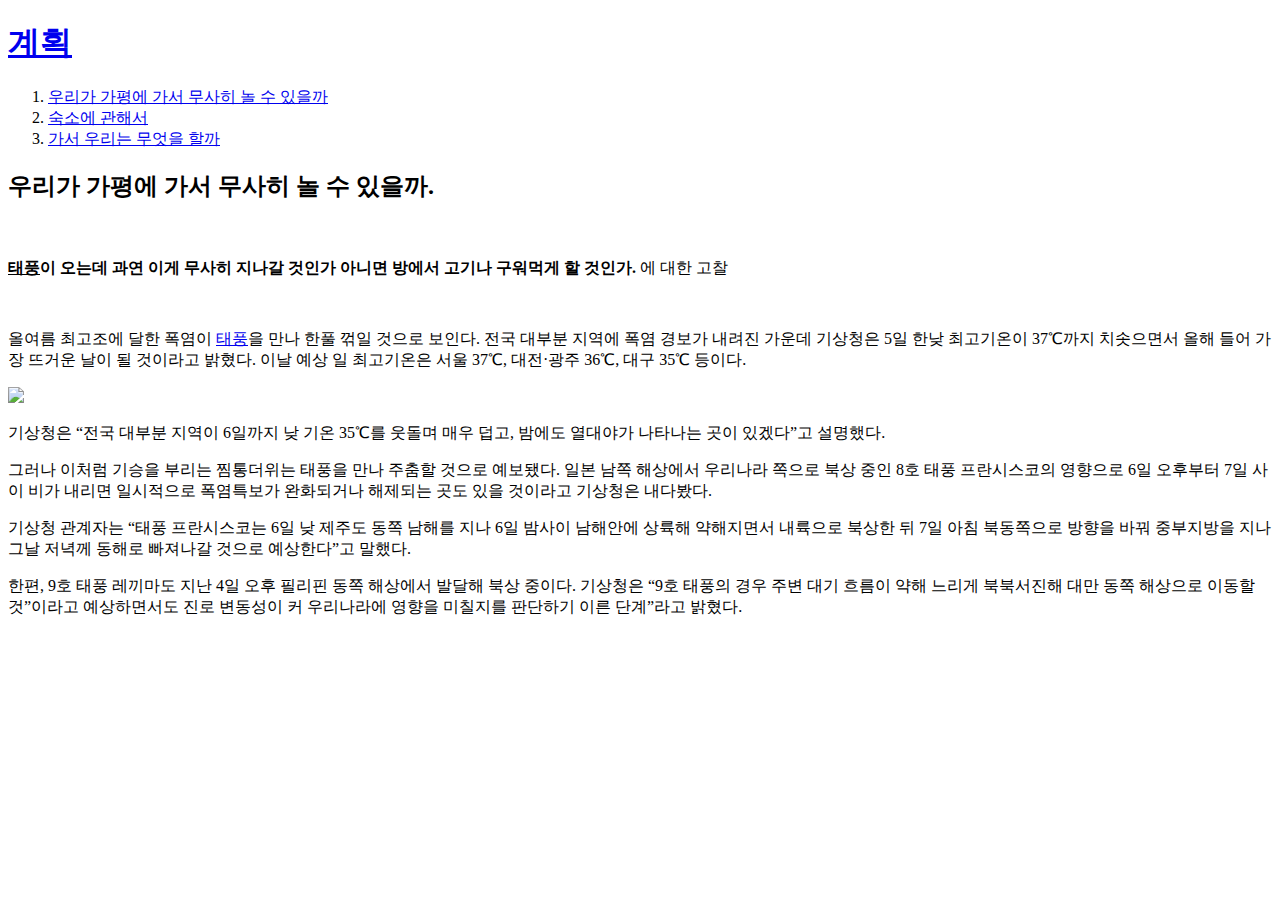
==== 1.html @ a92b9a2b "1st version" ====
<!doctype html>

<html>
	<head>
		<title>놀러갈수 있을까</title>
		<meta charset="utf-8">
	</head>

	<body>
		<h1><a href = "index.html">계획</a></h1>
		<ol>
			<li><a href = "1.html">우리가 가평에 가서 무사히 놀 수 있을까</a></li>
			<li><a href = "2.html">숙소에 관해서</a></li>
			<li><a href = "3.html">가서 우리는 무엇을 할까</a> </li>
		</ol>
		<h2>우리가 가평에 가서 무사히 놀 수 있을까.</h2>
		<br><br>
		<strong><u>태풍</u>이 오는데 과연 이게 무사히 지나갈 것인가 아니면 방에서 고기나 구워먹게 할 것인가.</strong> 에 대한 고찰 


		<p style="margin-top:50px;">올여름 최고조에 달한 폭염이 <a href="https://www.google.com/search?q=%ED%83%9C%ED%92%8D&rlz=1C1NDCM_koKR788KR788&oq=%ED%83%9C%ED%92%8D&aqs=chrome.0.0l4j69i61l2.3289j0j7&sourceid=chrome&ie=UTF-8" target="_blank" title="태풍 구글 검색">태풍</a>을 만나 한풀 꺾일 것으로 보인다.
		전국 대부분 지역에 폭염 경보가 내려진 가운데 기상청은 5일 한낮 최고기온이 37℃까지 치솟으면서 올해 들어 가장 뜨거운 날이 될 것이라고 밝혔다. 이날 예상 일 최고기온은 서울 37℃, 대전·광주 36℃, 대구 35℃ 등이다.</p>
		<img src="cyclone.jpg" width="250px">
		<p>기상청은 “전국 대부분 지역이 6일까지 낮 기온 35℃를 웃돌며 매우 덥고, 밤에도 열대야가 나타나는 곳이 있겠다”고 설명했다.</p>
		<p>그러나 이처럼 기승을 부리는 찜통더위는 태풍을 만나 주춤할 것으로 예보됐다. 일본 남쪽 해상에서 우리나라 쪽으로 북상 중인 8호 태풍 프란시스코의 영향으로 6일 오후부터 7일 사이 비가 내리면 일시적으로 폭염특보가 완화되거나 해제되는 곳도 있을 것이라고 기상청은 내다봤다.</p>
		<p>기상청 관계자는 “태풍 프란시스코는 6일 낮 제주도 동쪽 남해를 지나 6일 밤사이 남해안에 상륙해 약해지면서 내륙으로 북상한 뒤 7일 아침 북동쪽으로 방향을 바꿔 중부지방을 지나 그날 저녁께 동해로 빠져나갈 것으로 예상한다”고 말했다.</p>
		<p>한편, 9호 태풍 레끼마도 지난 4일 오후 필리핀 동쪽 해상에서 발달해 북상 중이다. 기상청은 “9호 태풍의 경우 주변 대기 흐름이 약해 느리게 북북서진해 대만 동쪽 해상으로 이동할 것”이라고 예상하면서도 진로 변동성이 커 우리나라에 영향을 미칠지를 판단하기 이른 단계”라고 밝혔다.</p>

	</body>
</html>
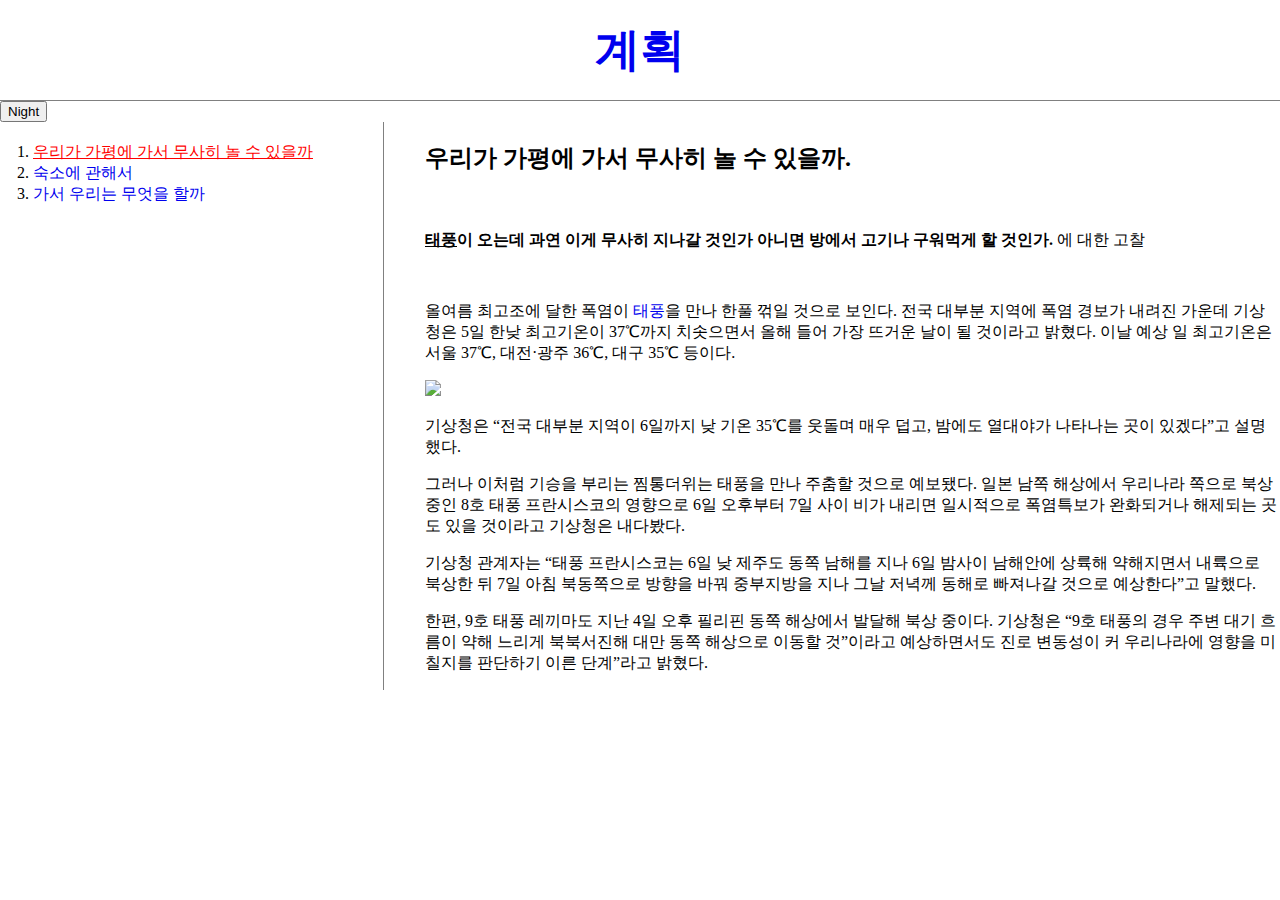
==== commit 27afecd6: "MODIFY" ====
--- a/1.html
+++ b/1.html
@@ -4,27 +4,36 @@
 	<head>
 		<title>놀러갈수 있을까</title>
 		<meta charset="utf-8">
+		<link rel="stylesheet"  href="style.css">
+		<script src="https://ajax.googleapis.com/ajax/libs/jquery/3.4.1/jquery.min.js"></script>
+		<script src='colors.js'></script>
 	</head>
 
 	<body>
 		<h1><a href = "index.html">계획</a></h1>
-		<ol>
-			<li><a href = "1.html">우리가 가평에 가서 무사히 놀 수 있을까</a></li>
-			<li><a href = "2.html">숙소에 관해서</a></li>
-			<li><a href = "3.html">가서 우리는 무엇을 할까</a> </li>
-		</ol>
-		<h2>우리가 가평에 가서 무사히 놀 수 있을까.</h2>
-		<br><br>
-		<strong><u>태풍</u>이 오는데 과연 이게 무사히 지나갈 것인가 아니면 방에서 고기나 구워먹게 할 것인가.</strong> 에 대한 고찰 
+		<input type="button" value="Night" onclick="
+			nightDay(this);
+			">
+		<div id="grid">
+			<ol>
+				<li><a href = "1.html" style="color: red; text-decoration: underline;">우리가 가평에 가서 무사히 놀 수 있을까</a></li>
+				<li><a href = "2.html">숙소에 관해서</a></li>
+				<li><a href = "3.html">가서 우리는 무엇을 할까</a> </li>
+			</ol>
+			<div id="article">
+				<h2>우리가 가평에 가서 무사히 놀 수 있을까.</h2>
+				<br><br>
+				<strong><u>태풍</u>이 오는데 과연 이게 무사히 지나갈 것인가 아니면 방에서 고기나 구워먹게 할 것인가.</strong> 에 대한 고찰 
 
 
-		<p style="margin-top:50px;">올여름 최고조에 달한 폭염이 <a href="https://www.google.com/search?q=%ED%83%9C%ED%92%8D&rlz=1C1NDCM_koKR788KR788&oq=%ED%83%9C%ED%92%8D&aqs=chrome.0.0l4j69i61l2.3289j0j7&sourceid=chrome&ie=UTF-8" target="_blank" title="태풍 구글 검색">태풍</a>을 만나 한풀 꺾일 것으로 보인다.
-		전국 대부분 지역에 폭염 경보가 내려진 가운데 기상청은 5일 한낮 최고기온이 37℃까지 치솟으면서 올해 들어 가장 뜨거운 날이 될 것이라고 밝혔다. 이날 예상 일 최고기온은 서울 37℃, 대전·광주 36℃, 대구 35℃ 등이다.</p>
-		<img src="cyclone.jpg" width="250px">
-		<p>기상청은 “전국 대부분 지역이 6일까지 낮 기온 35℃를 웃돌며 매우 덥고, 밤에도 열대야가 나타나는 곳이 있겠다”고 설명했다.</p>
-		<p>그러나 이처럼 기승을 부리는 찜통더위는 태풍을 만나 주춤할 것으로 예보됐다. 일본 남쪽 해상에서 우리나라 쪽으로 북상 중인 8호 태풍 프란시스코의 영향으로 6일 오후부터 7일 사이 비가 내리면 일시적으로 폭염특보가 완화되거나 해제되는 곳도 있을 것이라고 기상청은 내다봤다.</p>
-		<p>기상청 관계자는 “태풍 프란시스코는 6일 낮 제주도 동쪽 남해를 지나 6일 밤사이 남해안에 상륙해 약해지면서 내륙으로 북상한 뒤 7일 아침 북동쪽으로 방향을 바꿔 중부지방을 지나 그날 저녁께 동해로 빠져나갈 것으로 예상한다”고 말했다.</p>
-		<p>한편, 9호 태풍 레끼마도 지난 4일 오후 필리핀 동쪽 해상에서 발달해 북상 중이다. 기상청은 “9호 태풍의 경우 주변 대기 흐름이 약해 느리게 북북서진해 대만 동쪽 해상으로 이동할 것”이라고 예상하면서도 진로 변동성이 커 우리나라에 영향을 미칠지를 판단하기 이른 단계”라고 밝혔다.</p>
-
+				<p style="margin-top:50px;">올여름 최고조에 달한 폭염이 <a href="https://www.google.com/search?q=%ED%83%9C%ED%92%8D&rlz=1C1NDCM_koKR788KR788&oq=%ED%83%9C%ED%92%8D&aqs=chrome.0.0l4j69i61l2.3289j0j7&sourceid=chrome&ie=UTF-8" target="_blank" title="태풍 구글 검색">태풍</a>을 만나 한풀 꺾일 것으로 보인다.
+				전국 대부분 지역에 폭염 경보가 내려진 가운데 기상청은 5일 한낮 최고기온이 37℃까지 치솟으면서 올해 들어 가장 뜨거운 날이 될 것이라고 밝혔다. 이날 예상 일 최고기온은 서울 37℃, 대전·광주 36℃, 대구 35℃ 등이다.</p>
+				<img src="cyclone.jpg" width="250px">
+				<p>기상청은 “전국 대부분 지역이 6일까지 낮 기온 35℃를 웃돌며 매우 덥고, 밤에도 열대야가 나타나는 곳이 있겠다”고 설명했다.</p>
+				<p>그러나 이처럼 기승을 부리는 찜통더위는 태풍을 만나 주춤할 것으로 예보됐다. 일본 남쪽 해상에서 우리나라 쪽으로 북상 중인 8호 태풍 프란시스코의 영향으로 6일 오후부터 7일 사이 비가 내리면 일시적으로 폭염특보가 완화되거나 해제되는 곳도 있을 것이라고 기상청은 내다봤다.</p>
+				<p>기상청 관계자는 “태풍 프란시스코는 6일 낮 제주도 동쪽 남해를 지나 6일 밤사이 남해안에 상륙해 약해지면서 내륙으로 북상한 뒤 7일 아침 북동쪽으로 방향을 바꿔 중부지방을 지나 그날 저녁께 동해로 빠져나갈 것으로 예상한다”고 말했다.</p>
+				<p>한편, 9호 태풍 레끼마도 지난 4일 오후 필리핀 동쪽 해상에서 발달해 북상 중이다. 기상청은 “9호 태풍의 경우 주변 대기 흐름이 약해 느리게 북북서진해 대만 동쪽 해상으로 이동할 것”이라고 예상하면서도 진로 변동성이 커 우리나라에 영향을 미칠지를 판단하기 이른 단계”라고 밝혔다.</p>
+			</div>
+		</div>
 	</body>
 </html>--- a/style.css
+++ b/style.css
@@ -0,0 +1,41 @@
+body{
+	margin: 0;
+}
+a {
+	text-decoration: none;
+}
+h1{
+	font-size: 45px;
+	text-align: center;
+	border-bottom:1px solid gray;
+	margin: 0;
+	padding: 20px;
+}
+ol{
+	border-right: 1px solid gray;
+	width:330px;
+	margin: 0;
+	padding: 20px;
+}
+#grid{
+	display: grid;
+	grid-template-columns: 400px 1fr;
+}
+#grid ol{
+	padding-left: 33px;
+}
+#article{
+	padding-left: 25px;
+}
+
+@media(max-width: 800px){
+	#grid{
+	display: block;
+	}
+	ol{
+	border-right: none;
+	}
+	h1{
+	border-bottom: none;
+	}
+}